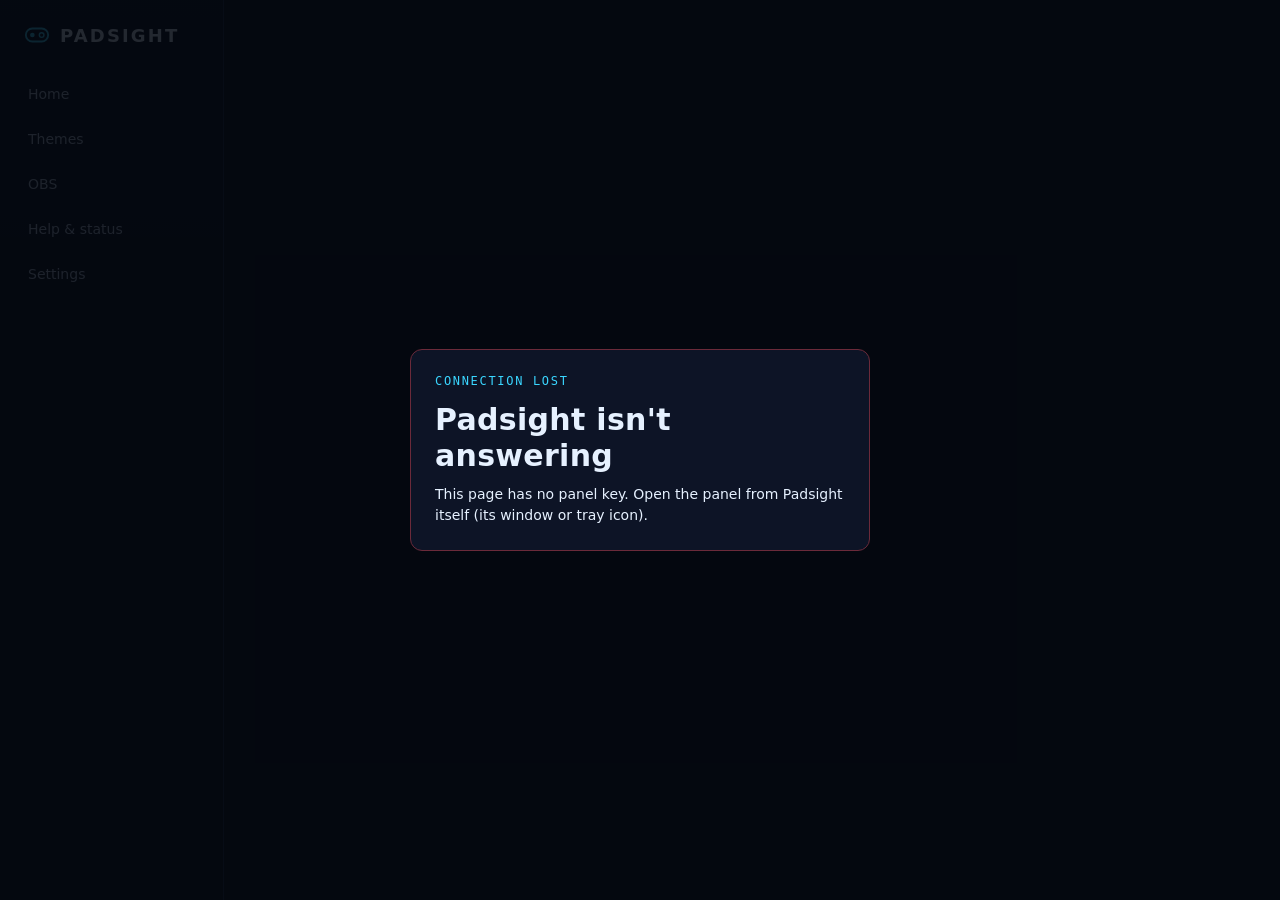
==== VSCView/wwwroot/panel/index.html @ 40f9161f "Add web control panel (WebView2 window, tray icon, OBS dock) - Key-protected JSON control API on the" ====
<!doctype html>
<html lang="en">
<head>
<meta charset="utf-8">
<meta name="viewport" content="width=device-width, initial-scale=1">
<meta name="color-scheme" content="dark">
<title>Padsight</title>
<link rel="icon" href="logo.svg" type="image/svg+xml">
<link rel="stylesheet" href="panel.css">
</head>
<body>
<div id="app" class="app">
  <nav class="nav" aria-label="Main">
    <div class="brand">
      <svg width="26" height="26" viewBox="0 0 28 28" aria-hidden="true"><rect x="2" y="7" width="24" height="14" rx="7" fill="none" stroke="currentColor" stroke-width="2"/><circle cx="9" cy="14" r="2.5" fill="currentColor"/><circle cx="19" cy="14" r="2.5" fill="none" stroke="currentColor" stroke-width="1.5"/></svg>
      <span>PADSIGHT</span>
    </div>
    <div class="nav-links" role="list">
      <button type="button" role="listitem" data-nav="home">Home</button>
      <button type="button" role="listitem" data-nav="themes">Themes</button>
      <button type="button" role="listitem" data-nav="obs">OBS</button>
      <button type="button" role="listitem" data-nav="help">Help &amp; status</button>
      <button type="button" role="listitem" data-nav="settings">Settings</button>
    </div>
    <div class="nav-foot" id="navFoot"></div>
  </nav>
  <main id="main" class="main" tabindex="-1"></main>
</div>
<div id="offline" class="offline" hidden>
  <div class="offline-card">
    <p class="eyebrow">CONNECTION LOST</p>
    <h1>Padsight isn't answering</h1>
    <p id="offlineText">Start Padsight again, or reopen this panel from its tray icon. This page reconnects by itself.</p>
  </div>
</div>
<div id="toast" class="toast" role="status" aria-live="polite"></div>
<script src="panel.js"></script>
</body>
</html>
---- VSCView/wwwroot/panel/panel.css ----
/* Padsight control panel. System fonts only (no downloads): Bahnschrift for display, Segoe UI for text,
   Cascadia Mono / Consolas for labels. The accent is a setting (--accent). */
:root {
  --bg: #070b16;
  --panel: #0d1426;
  --panel-2: #0a1120;
  --line: #1b2c47;
  --line-2: #2c4568;
  --text: #e6f1ff;
  --text-2: #b8c7dd;
  --muted: #8fa3c0;
  --accent: #3ad6ff;
  --accent-ink: #04111c;
  --ok: #3dffa8;   --ok-bg: #10302b;   --ok-line: #2a6b5a;
  --info: #8fe8ff; --info-bg: #16304a;
  --warn: #ffcf7a; --warn-bg: #3a2c12; --warn-line: #5a4520;
  --err: #ff9db0;  --err-bg: #3a1420;  --err-line: #6b2a3a;
  --display: Bahnschrift, "Segoe UI Variable Display", "Segoe UI", system-ui, sans-serif;
  --body: "Segoe UI Variable Text", "Segoe UI", system-ui, sans-serif;
  --mono: "Cascadia Mono", "Cascadia Code", Consolas, ui-monospace, monospace;
  color-scheme: dark;
}
* { box-sizing: border-box; }
html, body { margin: 0; height: 100%; background: var(--bg); color: var(--text); font: 14px/1.5 var(--body); }
body { overflow: hidden; }
button, input, select { font: inherit; color: inherit; }
a { color: var(--accent); }
:focus-visible { outline: 2px solid var(--accent); outline-offset: 2px; }
[hidden] { display: none !important; }

/* ---------- layout ---------- */
.app { display: flex; height: 100vh; }
.nav {
  flex: 0 0 224px; border-right: 1px solid var(--line); padding: 22px 14px; display: flex; flex-direction: column; gap: 4px;
  background: linear-gradient(180deg, rgba(58,214,255,.03), transparent 40%);
}
.brand { display: flex; align-items: center; gap: 10px; padding: 0 10px 22px; color: var(--accent); }
.brand span { font: 700 18px var(--display); letter-spacing: .12em; color: var(--text); }
.nav-links { display: flex; flex-direction: column; gap: 4px; }
.nav-links button {
  text-align: left; padding: 10px 12px; border-radius: 8px; border: 0; border-left: 2px solid transparent;
  background: transparent; color: var(--text-2); cursor: pointer; font-size: 14px;
}
.nav-links button:hover { background: rgba(255,255,255,.04); color: var(--text); }
.nav-links button[aria-current="page"] { background: color-mix(in srgb, var(--accent) 12%, transparent); color: var(--text); font-weight: 600; border-left-color: var(--accent); }
.nav-foot { margin-top: auto; padding: 0 10px; font: 11px/1.6 var(--mono); color: var(--muted); }
.main { flex: 1; min-width: 0; overflow-y: auto; padding: 24px 30px 40px; outline: none; }
.page { display: flex; flex-direction: column; gap: 18px; max-width: 1280px; }

/* ---------- type ---------- */
.eyebrow { margin: 0 0 4px; font: 12px var(--mono); letter-spacing: .14em; color: var(--accent); text-transform: uppercase; }
h1 { margin: 0; font: 600 30px/1.2 var(--display); letter-spacing: .01em; }
h2.label { margin: 0; font: 500 12px var(--mono); letter-spacing: .14em; color: var(--muted); text-transform: uppercase; }
h3 { margin: 0; font: 600 16px var(--display); }
p { margin: 0; }
.sub { color: var(--text-2); }
.small { font-size: 12.5px; color: var(--muted); }
.mono { font-family: var(--mono); }
.head { display: flex; flex-wrap: wrap; align-items: flex-end; justify-content: space-between; gap: 12px; }

/* ---------- surfaces ---------- */
.card {
  position: relative; border: 1px solid var(--line); border-radius: 10px; background: var(--panel); padding: 16px;
  display: flex; flex-direction: column; gap: 12px;
}
/* HUD corner brackets */
.card.hud::before, .card.hud::after {
  content: ""; position: absolute; width: 14px; height: 14px; border-color: var(--accent); border-style: solid; opacity: .7; pointer-events: none;
}
.card.hud::before { top: -1px; left: -1px; border-width: 2px 0 0 2px; border-top-left-radius: 10px; }
.card.hud::after { bottom: -1px; right: -1px; border-width: 0 2px 2px 0; border-bottom-right-radius: 10px; }
.card.on { border-color: var(--ok-line); }
.card.warn { border-color: var(--warn-line); }
.card.err { border-color: var(--err-line); }
.grid { display: grid; gap: 14px; }
.cols-2 { grid-template-columns: minmax(0, 1fr) minmax(0, 1.1fr); }
.auto-fill { grid-template-columns: repeat(auto-fill, minmax(280px, 1fr)); }
.row { display: flex; align-items: center; gap: 10px; flex-wrap: wrap; }
.spread { justify-content: space-between; }

/* ---------- status strip ---------- */
.strip { display: grid; grid-template-columns: repeat(auto-fit, minmax(220px, 1fr)); gap: 12px; }
.pill { display: flex; align-items: center; gap: 12px; padding: 12px 14px; border: 1px solid var(--line); border-radius: 10px; background: var(--panel-2); }
.pill .k { font: 11px var(--mono); letter-spacing: .14em; color: var(--muted); }
.pill .v { font-weight: 600; }
.dot { width: 10px; height: 10px; border-radius: 50%; background: var(--muted); flex: 0 0 auto; }
.dot.ok { background: var(--ok); box-shadow: 0 0 10px var(--ok); }
.dot.warn { background: var(--warn); }
.dot.err { background: var(--err); }
.dot.info { background: var(--accent); }

/* ---------- buttons ---------- */
.btn {
  display: inline-flex; align-items: center; justify-content: center; gap: 8px; padding: 9px 14px; border-radius: 8px;
  border: 1px solid var(--line-2); background: transparent; color: var(--text); cursor: pointer; font-weight: 500; text-decoration: none;
}
.btn:hover { border-color: var(--accent); background: color-mix(in srgb, var(--accent) 8%, transparent); }
.btn.primary { background: var(--accent); border-color: var(--accent); color: var(--accent-ink); font-weight: 600; }
.btn.primary:hover { filter: brightness(1.1); }
.btn.big { padding: 12px 18px; font-size: 15px; }
.btn.small { padding: 6px 10px; font-size: 12.5px; }
.btn:disabled { opacity: .45; cursor: default; }
.link { background: none; border: 0; padding: 0; color: var(--accent); cursor: pointer; text-decoration: underline; text-underline-offset: 3px; }

/* ---------- tags ---------- */
.tag { font: 11px var(--mono); letter-spacing: .06em; padding: 3px 8px; border-radius: 4px; background: var(--info-bg); color: var(--info); white-space: nowrap; }
.tag.ok { background: var(--ok-bg); color: var(--ok); }
.tag.warn { background: var(--warn-bg); color: var(--warn); }
.tag.err { background: var(--err-bg); color: var(--err); }
.chips { display: flex; flex-wrap: wrap; gap: 6px; min-height: 26px; }
.chip { font: 11.5px var(--mono); padding: 3px 8px; border-radius: 4px; border: 1px solid color-mix(in srgb, var(--accent) 50%, transparent); color: var(--accent); background: color-mix(in srgb, var(--accent) 10%, transparent); }
.chips .none { font: 11.5px var(--mono); color: var(--muted); padding: 3px 0; }

/* ---------- live controller widget ---------- */
.live { display: flex; flex-wrap: wrap; gap: 14px; align-items: flex-end; }
.gauge { display: flex; flex-direction: column; align-items: center; gap: 6px; }
.gauge span { font: 10.5px var(--mono); letter-spacing: .1em; color: var(--muted); white-space: nowrap; }
.well { position: relative; width: 64px; height: 64px; border: 1px solid var(--line-2); background: var(--panel-2); }
.well.round { border-radius: 50%; }
.well.square { border-radius: 10px; }
.well::before, .well::after { content: ""; position: absolute; background: var(--line); }
.well::before { left: 50%; top: 8px; bottom: 8px; width: 1px; }
.well::after { top: 50%; left: 8px; right: 8px; height: 1px; }
.well i {
  position: absolute; left: 50%; top: 50%; width: 14px; height: 14px; margin: -7px 0 0 -7px; border-radius: 50%; z-index: 1;
  background: var(--accent); box-shadow: 0 0 12px var(--accent); transition: transform 40ms linear, opacity 120ms;
}
.well.idle i { opacity: .25; box-shadow: none; }
.well.pressed { border-color: var(--accent); }
.bars { display: flex; gap: 8px; height: 64px; align-items: flex-end; }
.bar { position: relative; width: 14px; height: 64px; border: 1px solid var(--line-2); border-radius: 4px; background: var(--panel-2); overflow: hidden; }
.bar i { position: absolute; left: 0; right: 0; bottom: 0; height: 0; background: var(--accent); transition: height 40ms linear; }
.bar.full { border-color: var(--accent); }

/* ---------- controller cards ---------- */
.ctrl-head { display: flex; align-items: flex-start; justify-content: space-between; gap: 10px; }
.ctrl-head img { width: 44px; height: 30px; object-fit: contain; opacity: .9; }
.ctrl-title { display: flex; gap: 12px; align-items: center; }

/* ---------- overlay preview ---------- */
.stage {
  position: relative; border: 1px solid var(--line); border-radius: 10px; overflow: hidden; min-height: 260px;
  background-color: #0a0f1d;
  background-image: linear-gradient(45deg, #111a2e 25%, transparent 25%), linear-gradient(-45deg, #111a2e 25%, transparent 25%),
                    linear-gradient(45deg, transparent 75%, #111a2e 75%), linear-gradient(-45deg, transparent 75%, #111a2e 75%);
  background-size: 24px 24px; background-position: 0 0, 0 12px, 12px -12px, -12px 0;
}
/* The overlay page uses the light scheme; matching it keeps the iframe transparent (Chromium paints an
   opaque backdrop when the embedder and the frame use different color schemes). */
.stage iframe { color-scheme: light; }
.stage iframe, .stage img { display: block; width: 100%; height: 100%; border: 0; position: absolute; inset: 0; object-fit: contain; }
.stage .badge { position: absolute; right: 10px; bottom: 10px; z-index: 2; }
.stage.tall { aspect-ratio: 4 / 3; }

/* ---------- copy field ---------- */
.copy { display: flex; gap: 8px; align-items: stretch; }
.copy code {
  flex: 1; min-width: 0; padding: 9px 12px; border-radius: 8px; border: 1px solid var(--line); background: var(--panel-2);
  font: 12.5px var(--mono); color: var(--text-2); overflow: hidden; text-overflow: ellipsis; white-space: nowrap;
}

/* ---------- forms ---------- */
.field { display: flex; flex-direction: column; gap: 6px; font-size: 13px; color: var(--text-2); }
.field select, .field input[type=text], .field input[type=search], .field input[type=number], .field input[type=password] {
  padding: 9px 10px; border-radius: 8px; border: 1px solid var(--line-2); background: var(--panel-2); color: var(--text);
}
.field input[type=range] { accent-color: var(--accent); }
.form { display: grid; grid-template-columns: repeat(auto-fill, minmax(220px, 1fr)); gap: 14px; }
.toggle { display: flex; gap: 12px; align-items: flex-start; padding: 12px 0; border-top: 1px solid var(--line); cursor: pointer; }
.toggle:first-child { border-top: 0; }
.toggle input { margin-top: 3px; accent-color: var(--accent); width: 16px; height: 16px; }
.toggle b { font-weight: 600; color: var(--text); }
.toggle span { color: var(--text-2); }
.swatches { display: flex; gap: 10px; flex-wrap: wrap; }
.swatch { width: 34px; height: 34px; border-radius: 50%; border: 2px solid transparent; cursor: pointer; }
.swatch[aria-pressed="true"] { border-color: var(--text); box-shadow: 0 0 0 3px var(--bg) inset; }

/* ---------- themes ---------- */
.filters { display: flex; flex-wrap: wrap; gap: 8px; }
.filters button { padding: 7px 12px; border-radius: 999px; border: 1px solid var(--line-2); background: transparent; color: var(--text-2); cursor: pointer; font-size: 13px; }
.filters button[aria-pressed="true"] { border-color: var(--accent); color: var(--text); background: color-mix(in srgb, var(--accent) 12%, transparent); }
.chip-select { padding: 7px 12px; border-radius: 999px; border: 1px solid var(--line-2); background: var(--panel-2); color: var(--text-2); font-size: 13px; }
.themes { display: grid; grid-template-columns: repeat(auto-fill, minmax(250px, 1fr)); gap: 14px; }
.theme { padding: 0; overflow: hidden; gap: 0; }
.theme .thumb { position: relative; aspect-ratio: 4 / 3; border: 0; border-bottom: 1px solid var(--line); border-radius: 0; min-height: 0; }
.theme .thumb img { padding: 10px; }
.theme .thumb .tag { position: absolute; top: 10px; left: 10px; z-index: 2; }
.theme .body { padding: 12px 14px 14px; display: flex; flex-direction: column; gap: 8px; }
.theme.current { border-color: var(--accent); }
.theme .actions { display: flex; gap: 8px; }

/* ---------- setup steps ---------- */
.steps { display: flex; gap: 8px; }
.steps span { height: 4px; flex: 1; border-radius: 2px; background: var(--line); }
.steps span.done { background: var(--accent); }
.footer-actions { display: flex; justify-content: space-between; gap: 10px; flex-wrap: wrap; padding-top: 6px; }

/* ---------- misc ---------- */
.diag { display: flex; flex-wrap: wrap; gap: 8px 22px; padding: 14px 16px; border: 1px solid var(--line); border-radius: 10px; background: var(--panel-2); font: 12px var(--mono); color: var(--muted); }
ol.steps-list { margin: 0; padding-left: 20px; color: var(--text-2); display: flex; flex-direction: column; gap: 6px; }
ol.steps-list b { color: var(--text); }
.toast {
  position: fixed; left: 50%; bottom: 24px; transform: translate(-50%, 20px); opacity: 0; pointer-events: none;
  padding: 10px 16px; border-radius: 8px; background: var(--panel); border: 1px solid var(--accent); color: var(--text);
  transition: opacity .18s, transform .18s; z-index: 50; max-width: calc(100vw - 32px);
}
.toast.show { opacity: 1; transform: translate(-50%, 0); }
.offline { position: fixed; inset: 0; background: rgba(4,7,14,.86); display: grid; place-items: center; z-index: 40; padding: 16px; }
.offline-card { max-width: 460px; border: 1px solid var(--err-line); border-radius: 12px; background: var(--panel); padding: 24px; display: flex; flex-direction: column; gap: 10px; }
.empty { padding: 28px; text-align: center; color: var(--muted); border: 1px dashed var(--line-2); border-radius: 10px; }
.crop-box { position: absolute; border: 2px solid var(--accent); box-shadow: 0 0 0 9999px rgba(4,7,14,.55); z-index: 2; pointer-events: none; }

/* ---------- narrow (OBS dock, small windows) ---------- */
@media (max-width: 860px) {
  .app { flex-direction: column; }
  .nav { flex: 0 0 auto; flex-direction: row; align-items: center; padding: 8px 10px; border-right: 0; border-bottom: 1px solid var(--line); overflow-x: auto; }
  .brand { padding: 0 8px 0 0; }
  .brand span { display: none; }
  .nav-links { flex-direction: row; }
  .nav-links button { border-left: 0; border-bottom: 2px solid transparent; border-radius: 6px 6px 0 0; padding: 8px 10px; white-space: nowrap; }
  .nav-links button[aria-current="page"] { border-bottom-color: var(--accent); }
  .nav-foot { display: none; }
  .main { padding: 16px; }
  .cols-2 { grid-template-columns: 1fr; }
  h1 { font-size: 24px; }
}
@media (prefers-reduced-motion: reduce) { * { transition: none !important; } }
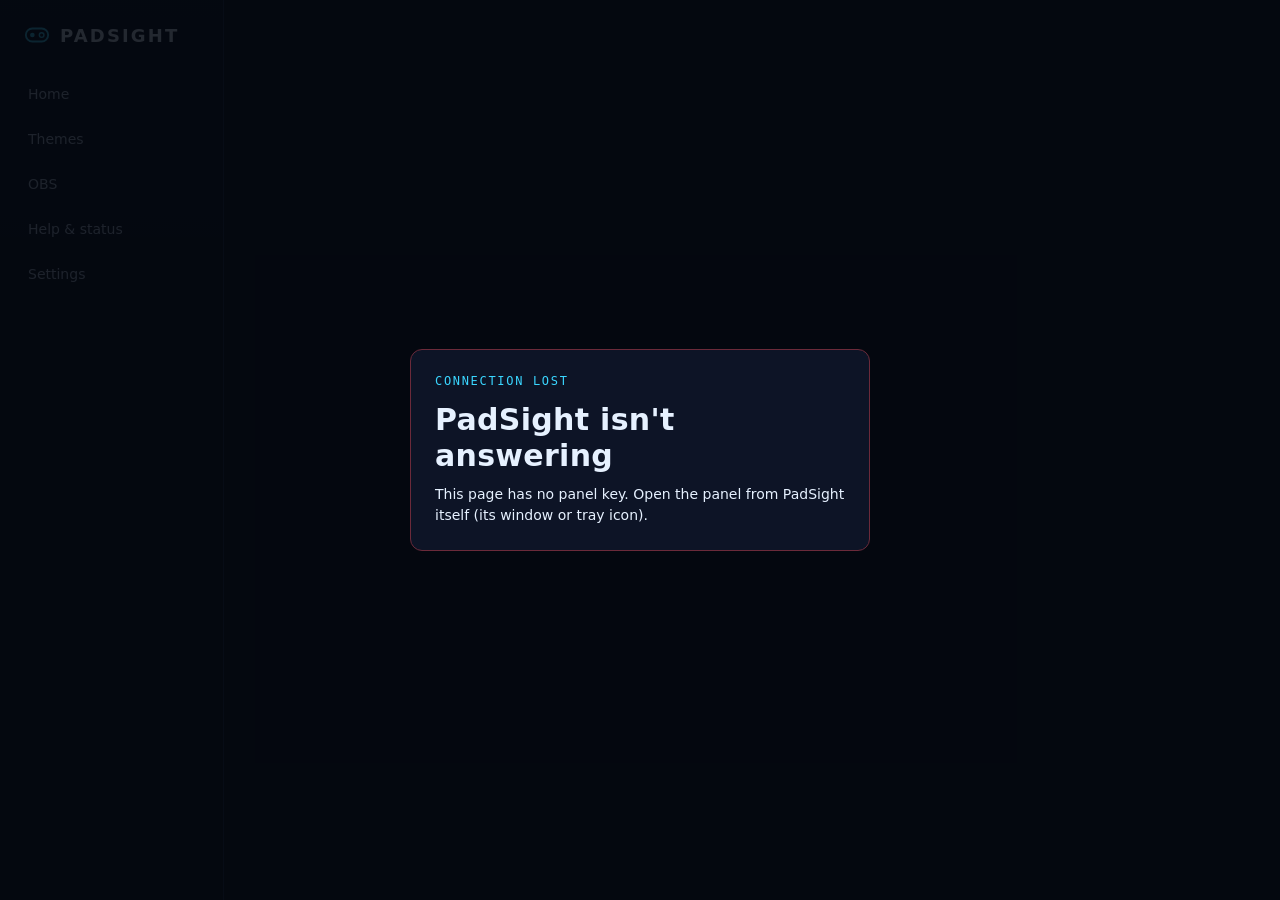
==== commit dd464adb: "Skins follow the controller; 2026 gyro; new 2015 and realistic skins - Auto-swap: each kind of contr" ====
--- a/VSCView/wwwroot/panel/index.html
+++ b/VSCView/wwwroot/panel/index.html
@@ -4,7 +4,7 @@
 <meta charset="utf-8">
 <meta name="viewport" content="width=device-width, initial-scale=1">
 <meta name="color-scheme" content="dark">
-<title>Padsight</title>
+<title>PadSight</title>
 <link rel="icon" href="logo.svg" type="image/svg+xml">
 <link rel="stylesheet" href="panel.css">
 </head>
@@ -29,8 +29,8 @@
 <div id="offline" class="offline" hidden>
   <div class="offline-card">
     <p class="eyebrow">CONNECTION LOST</p>
-    <h1>Padsight isn't answering</h1>
-    <p id="offlineText">Start Padsight again, or reopen this panel from its tray icon. This page reconnects by itself.</p>
+    <h1>PadSight isn't answering</h1>
+    <p id="offlineText">Start PadSight again, or reopen this panel from its tray icon. This page reconnects by itself.</p>
   </div>
 </div>
 <div id="toast" class="toast" role="status" aria-live="polite"></div>
--- a/VSCView/wwwroot/panel/panel.css
+++ b/VSCView/wwwroot/panel/panel.css
@@ -1,4 +1,4 @@
-/* Padsight control panel. System fonts only (no downloads): Bahnschrift for display, Segoe UI for text,
+/* PadSight control panel. System fonts only (no downloads): Bahnschrift for display, Segoe UI for text,
    Cascadia Mono / Consolas for labels. The accent is a setting (--accent). */
 :root {
   --bg: #070b16;
